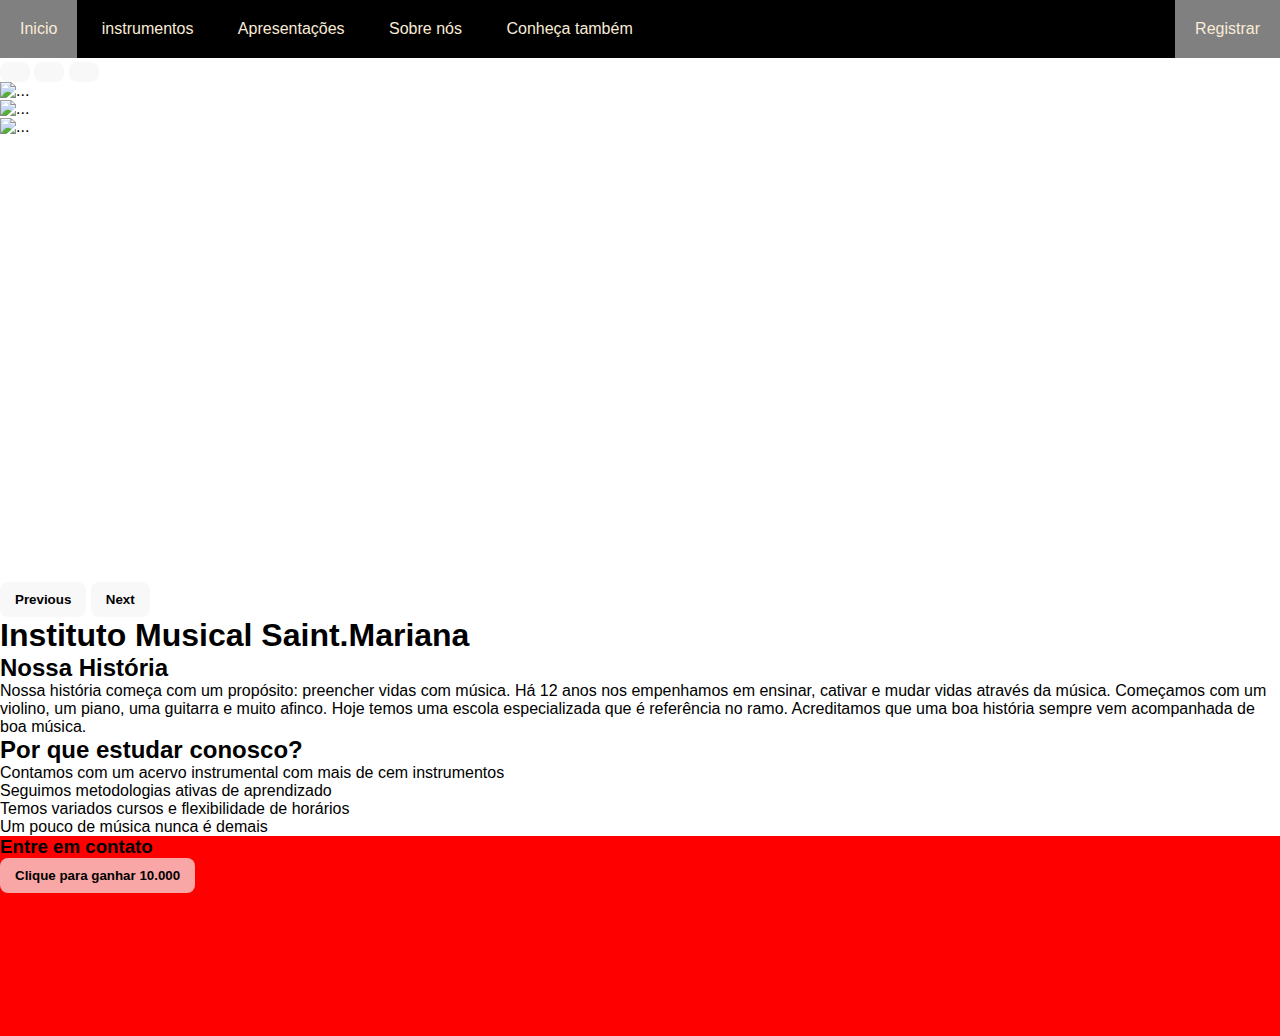
==== index.html @ 8fdb5fbf "first commit" ====
<!DOCTYPE html>
<html lang="en">

<head>

  <meta charset="UTF-8">
  <meta http-equiv="X-UA-Compatible" content="IE=edge">
  <meta name="viewport" content="width=device-width, initial-scale=1.0">
  <link href="https://cdn.jsdelivr.net/npm/bootstrap@5.1.3/dist/css/bootstrap.min.css" rel="stylesheet"
    integrity="sha384-1BmE4kWBq78iYhFldvKuhfTAU6auU8tT94WrHftjDbrCEXSU1oBoqyl2QvZ6jIW3" crossorigin="anonymous">
  <link rel="stylesheet" href="./CSS/style.css">
  <title>Projeto-Final</title>
</head>

<body>

  <section>
    <nav id="menu-h">
      <ul>

        <li><a href=" #">Inicio</a></li>
        <li><a href=" #">instrumentos</a></li>
        <li><a href=" #">Apresentações</a></li>
        <li><a href=" #">Sobre nós</a> </li>
        <li><a href="conhecatambem.html">Conheça também</a></li>
        <li><a href=" #">Registrar</a></li>

      </ul>
    </nav>
  </section>

  <section>
    <div id="carouselExampleIndicators" class="carousel slide" data-bs-ride="carousel">

      <div class="carousel-indicators">

        <button type="button" data-bs-target="#carouselExampleIndicators" data-bs-slide-to="0" class="active"
          aria-current="true" aria-label="Slide 1"></button>
        <button type="button" data-bs-target="#carouselExampleIndicators" data-bs-slide-to="1"
          aria-label="Slide 2"></button>
        <button type="button" data-bs-target="#carouselExampleIndicators" data-bs-slide-to="2"
          aria-label="Slide 3"></button>

      </div>

      <div class="carousel-inner">

        <div class="carousel-item active">

          <img
            src="https://images.unsplash.com/photo-1465661910194-fd1393a57d24?ixid=MnwxMjA3fDB8MHxjb2xsZWN0aW9uLXBhZ2V8NnwxMTUxOTg2fHxlbnwwfHx8fA%3D%3D&ixlib=rb-1.2.1&auto=format&fit=crop&w=500&q=60"
            class="d-block w-100" alt="...">
        </div>
        <div class="carousel-item">
          <img
            src="https://images.unsplash.com/photo-1535712593684-0efd191312bb?ixid=MnwxMjA3fDB8MHxjb2xsZWN0aW9uLXBhZ2V8NXw2MzU0MzUzNHx8ZW58MHx8fHw%3D&ixlib=rb-1.2.1&auto=format&fit=crop&w=500&q=60"
            class="d-block w-100" alt="...">
        </div>
        <div class="carousel-item">
          <img src="" class="d-block w-100" alt="...">

        </div>

      </div>

      <button class="carousel-control-prev" type="button" data-bs-target="#carouselExampleIndicators"
        data-bs-slide="prev">

        <span class="carousel-control-prev-icon" aria-hidden="true"></span>
        <span class="visually-hidden">Previous</span>

      </button>

      <button class="carousel-control-next" type="button" data-bs-target="#carouselExampleIndicators"
        data-bs-slide="next">

        <span class="carousel-control-next-icon" aria-hidden="true"></span>

        <span class="visually-hidden">Next</span>

      </button>

    </div>
  </section>

  <section>
    <h1>Instituto Musical Saint.Mariana</h1>
    <div>
      <h2>Nossa História</h2>
      <p>
        Nossa história começa com um propósito: preencher vidas com música. Há 12 anos nos empenhamos em ensinar,
        cativar e mudar vidas através da música. Começamos com um violino, um piano, uma guitarra e muito afinco. Hoje
        temos uma escola especializada que é referência no ramo.
        Acreditamos que uma boa história sempre vem acompanhada de boa música.
      </p>
    </div>

    <div>
      <h2>Por que estudar conosco?</h2>
      <p>
        <ul>
          <li>Contamos com um acervo instrumental com mais de cem instrumentos </li>
          <li>Seguimos metodologias ativas de aprendizado </li>
          <li>Temos variados cursos e flexibilidade de horários </li>
          <li>Um pouco de música nunca é demais</li>
        </ul>
      </p>
    </div>
  </section>

  <footer>
    <h3>Entre em contato</h3>
    <div>
      <button> Clique para ganhar 10.000</button>
    </div>
  </footer>

  <section>
    <script src="https://cdn.jsdelivr.net/npm/@popperjs/core@2.10.2/dist/umd/popper.min.js"
      integrity="sha384-7+zCNj/IqJ95wo16oMtfsKbZ9ccEh31eOz1HGyDuCQ6wgnyJNSYdrPa03rtR1zdB" crossorigin="anonymous">
    </script>
    <script src="https://cdn.jsdelivr.net/npm/bootstrap@5.1.3/dist/js/bootstrap.min.js"
      integrity="sha384-QJHtvGhmr9XOIpI6YVutG+2QOK9T+ZnN4kzFN1RtK3zEFEIsxhlmWl5/YESvpZ13" crossorigin="anonymous">
    </script>
    <script src="https://cdn.jsdelivr.net/npm/bootstrap@5.1.3/dist/js/bootstrap.bundle.min.js"
      integrity="sha384-ka7Sk0Gln4gmtz2MlQnikT1wXgYsOg+OMhuP+IlRH9sENBO0LRn5q+8nbTov4+1p" crossorigin="anonymous">
    </script>
  </section>
</body>

</html>
---- CSS/style.css ----
*{
    margin: 0 auto;
    padding-left: 0;
    box-sizing: border-box;
    font-family:'Open Sans', sans-serif;
}

#menu-h ul{
    list-style-type: none;
    padding: 0;
    background-color: black;
    margin-bottom: 0;
}


#menu-h ul li{
    display: inline;
}

#menu-h ul li a{
    display: inline;
    color: antiquewhite;
    text-decoration: none;
    padding: 20px;
    display: inline-block;
    transition: background .5s;
}

#menu-h ul li a:hover {

    background-color: gray;

}

.carousel-inner{
    width: 100%;
    height: 500px;
    margin-top: 0;
}
#menu-h ul li:last-child a {

    float: right;
    background-color: grey;
}

button {
    padding: 10px 15px;
    border-radius: 8px;
    font-weight: bold;
    border: 0;
    background: rgba(245, 245, 245, 0.678);
    cursor: pointer;
}



footer{
    height: 200px;
    background-color: rgb(255, 0, 0);

}
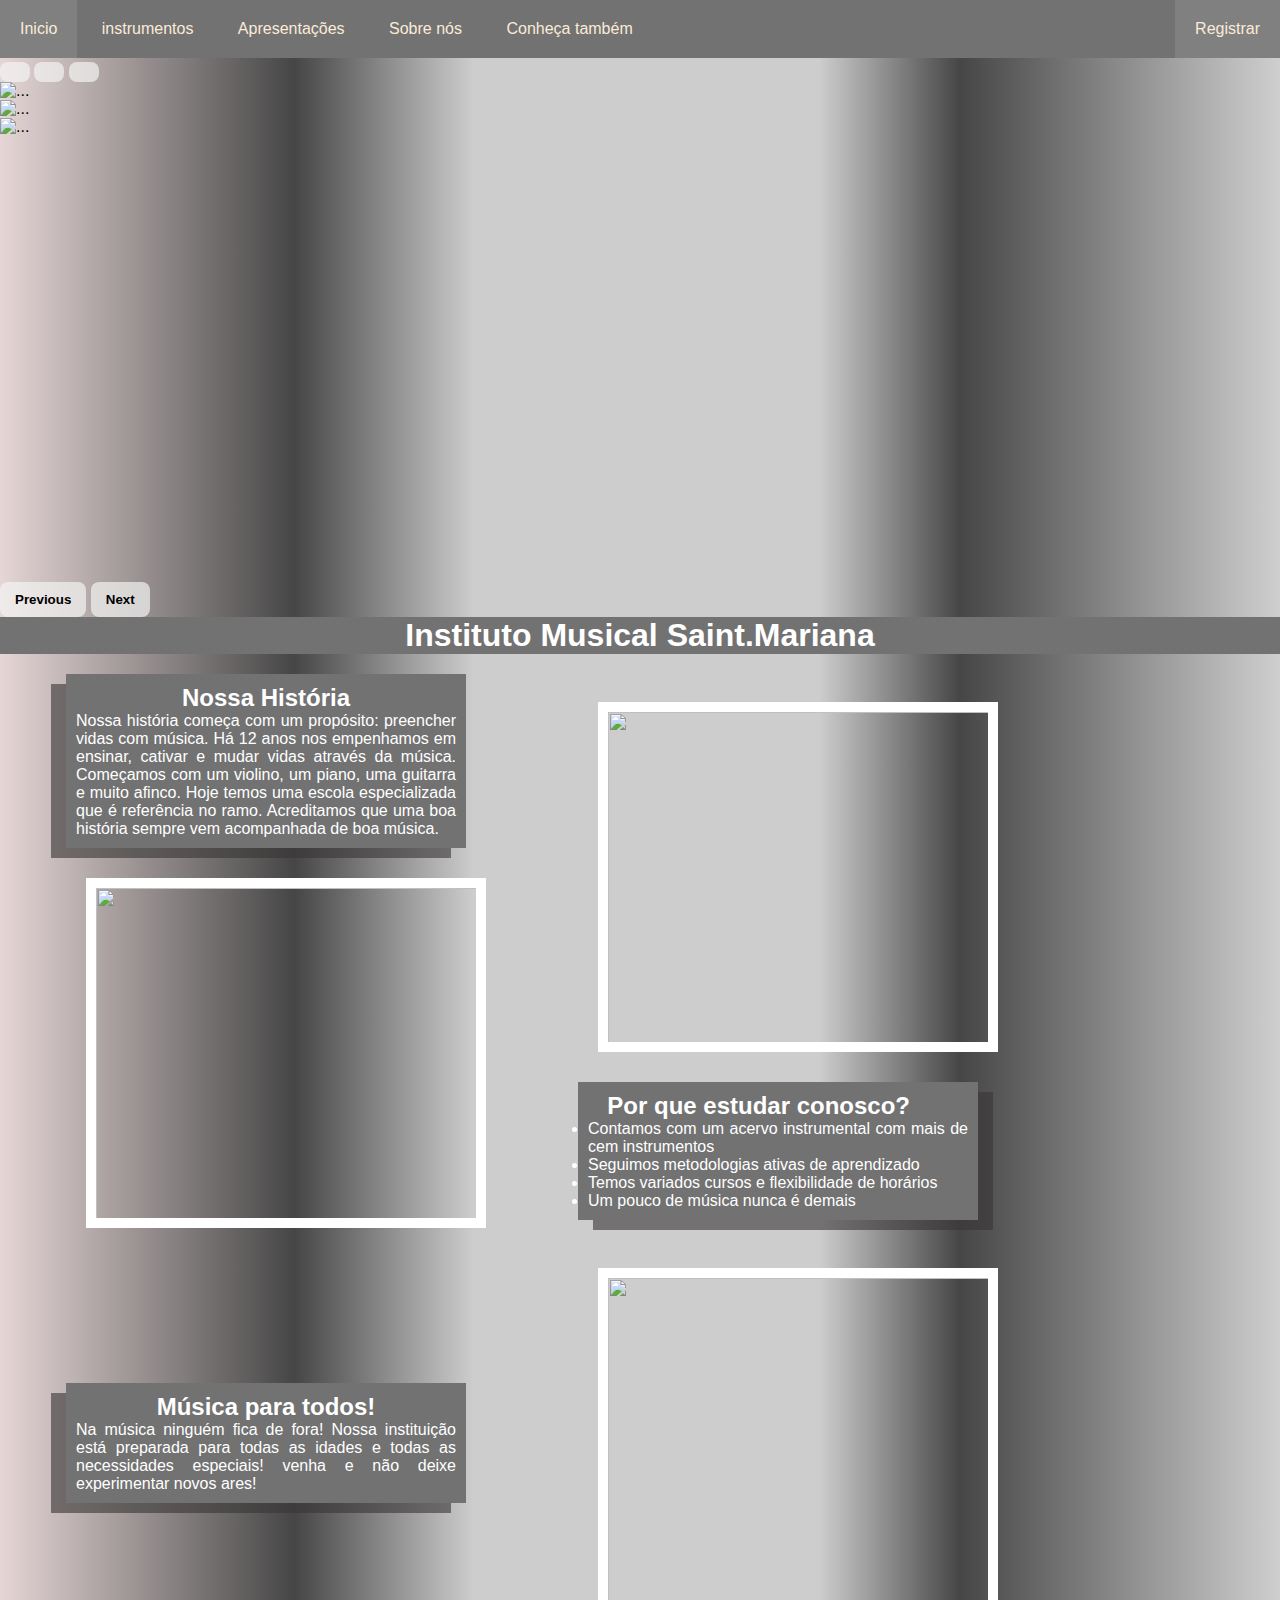
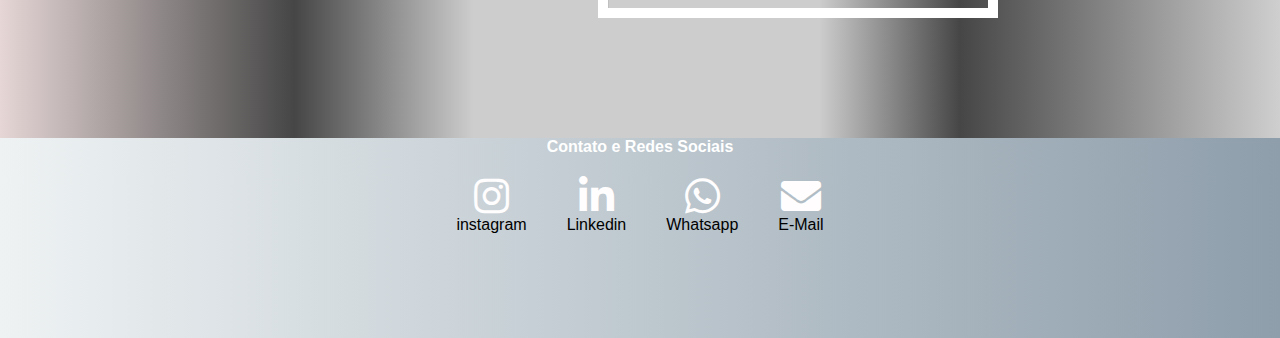
==== commit 09ee2b2d: "alterando navbar e footer" ====
--- a/index.html
+++ b/index.html
@@ -6,9 +6,11 @@
   <meta charset="UTF-8">
   <meta http-equiv="X-UA-Compatible" content="IE=edge">
   <meta name="viewport" content="width=device-width, initial-scale=1.0">
+
   <link href="https://cdn.jsdelivr.net/npm/bootstrap@5.1.3/dist/css/bootstrap.min.css" rel="stylesheet"
     integrity="sha384-1BmE4kWBq78iYhFldvKuhfTAU6auU8tT94WrHftjDbrCEXSU1oBoqyl2QvZ6jIW3" crossorigin="anonymous">
   <link rel="stylesheet" href="./CSS/style.css">
+  
   <title>Projeto-Final</title>
 </head>
 
@@ -17,14 +19,12 @@
   <section>
     <nav id="menu-h">
       <ul>
-
-        <li><a href=" #">Inicio</a></li>
-        <li><a href=" #">instrumentos</a></li>
-        <li><a href=" #">Apresentações</a></li>
-        <li><a href=" #">Sobre nós</a> </li>
+        <li><a href="#">Inicio</a></li>
+        <li><a href="#">instrumentos</a></li>
+        <li><a href="#">Apresentações</a></li>
+        <li><a href="#">Sobre nós</a> </li>
         <li><a href="conhecatambem.html">Conheça também</a></li>
-        <li><a href=" #">Registrar</a></li>
-
+        <li><a href="#">Registrar</a></li>
       </ul>
     </nav>
   </section>
@@ -57,12 +57,13 @@
             class="d-block w-100" alt="...">
         </div>
         <div class="carousel-item">
-          <img src="" class="d-block w-100" alt="...">
+          <img
+            src="https://images.pexels.com/photos/4028878/pexels-photo-4028878.jpeg?auto=compress&cs=tinysrgb&dpr=2&h=650&w=940"
+            class="d-block w-100" alt="...">
 
         </div>
 
       </div>
-
       <button class="carousel-control-prev" type="button" data-bs-target="#carouselExampleIndicators"
         data-bs-slide="prev">
 
@@ -82,36 +83,77 @@
 
     </div>
   </section>
+  <h1>Instituto Musical Saint.Mariana</h1>
 
-  <section>
-    <h1>Instituto Musical Saint.Mariana</h1>
+  <section class="container txtEdit">
     <div>
-      <h2>Nossa História</h2>
+      <div class="nossaHist">
+        <h2>Nossa História</h2>
+        <p>
+          Nossa história começa com um propósito: preencher vidas com música. Há 12 anos nos empenhamos em ensinar,
+          cativar e mudar vidas através da música. Começamos com um violino, um piano, uma guitarra e muito afinco. Hoje
+          temos uma escola especializada que é referência no ramo.
+          Acreditamos que uma boa história sempre vem acompanhada de boa música.
+        </p>
+      </div>
+
+      <div>
+        <img class="img"
+          src="https://images.pexels.com/photos/210764/pexels-photo-210764.jpeg?auto=compress&cs=tinysrgb&dpr=1&w=500"
+          alt="">
+
+      </div>
+    </div>
+
+    <div class="pqConosReverse">
+      <div>
+        <img class="img"
+          src="https://envato-shoebox-0.imgix.net/5930/0890-7e53-4823-8a39-0d1739998a51/1243123.jpg?auto=compress%2Cformat&fit=max&mark=https%3A%2F%2Felements-assets.envato.com%2Fstatic%2Fwatermark2.png&markalign=center%2Cmiddle&markalpha=18&w=800&s=cb11e7fc542bef68ed0407512845d2fa"
+          alt="">
+      </div>
+
+      <div class="pqConos">
+        <h2>Por que estudar conosco?</h2>
+        <p>
+          <ul>
+            <li>Contamos com um acervo instrumental com mais de cem instrumentos </li>
+            <li>Seguimos metodologias ativas de aprendizado </li>
+            <li>Temos variados cursos e flexibilidade de horários </li>
+            <li>Um pouco de música nunca é demais</li>
+          </ul>
+        </p>
+      </div>
+    </div>
+
+    <div class="musicTodos">
+      <h2>Música para todos!</h2>
       <p>
-        Nossa história começa com um propósito: preencher vidas com música. Há 12 anos nos empenhamos em ensinar,
-        cativar e mudar vidas através da música. Começamos com um violino, um piano, uma guitarra e muito afinco. Hoje
-        temos uma escola especializada que é referência no ramo.
-        Acreditamos que uma boa história sempre vem acompanhada de boa música.
+        Na música ninguém fica de fora!
+        Nossa instituição está preparada para todas as idades e todas as necessidades especiais! venha e não
+        deixe experimentar novos ares!
       </p>
     </div>
 
     <div>
-      <h2>Por que estudar conosco?</h2>
-      <p>
-        <ul>
-          <li>Contamos com um acervo instrumental com mais de cem instrumentos </li>
-          <li>Seguimos metodologias ativas de aprendizado </li>
-          <li>Temos variados cursos e flexibilidade de horários </li>
-          <li>Um pouco de música nunca é demais</li>
-        </ul>
-      </p>
+      <img class="img"
+        src="https://images.pexels.com/photos/6816342/pexels-photo-6816342.jpeg?auto=compress&cs=tinysrgb&dpr=1&w=500"
+        alt="">
     </div>
+
   </section>
 
   <footer>
-    <h3>Entre em contato</h3>
-    <div>
-      <button> Clique para ganhar 10.000</button>
+    <div class="footTitleTxt">
+      <p><b>Contato e Redes Sociais </b></p>
+    </div>
+
+    <div class="footTxt">
+      <ul>
+        <li> <a href="" target="_blank"><i class="fab fa-instagram"></i></a> instagram</li>
+        <li><a href="" target="_blank"><i class="fab fa-linkedin-in"></i></a>Linkedin</li>
+        <li> <a href="" target="_blank"><i class="fab fa-whatsapp" aria-hidden="true"></i></a>Whatsapp</li>
+        <li> <a href="" target="_blank"><i class="fa fa-envelope" aria-hidden="true"></i></a>E-Mail </li>
+      </ul>
     </div>
   </footer>
 
@@ -126,6 +168,7 @@
       integrity="sha384-ka7Sk0Gln4gmtz2MlQnikT1wXgYsOg+OMhuP+IlRH9sENBO0LRn5q+8nbTov4+1p" crossorigin="anonymous">
     </script>
   </section>
+
 </body>
 
 </html>--- a/CSS/style.css
+++ b/CSS/style.css
@@ -1,23 +1,36 @@
-*{
+@import url('https://cdnjs.cloudflare.com/ajax/libs/font-awesome/5.14.0/css/all.min.css');
+@import url('https://fonts.googleapis.com/css2?family=Ubuntu&display=swap');
+
+* {
     margin: 0 auto;
     padding-left: 0;
     box-sizing: border-box;
-    font-family:'Open Sans', sans-serif;
-}
-
-#menu-h ul{
+    font-family: 'Open Sans', sans-serif;
+}
+
+body {
+    background: rgb(230, 214, 214);
+    background: linear-gradient(90deg, rgba(230, 214, 214, 1) 0%, rgba(70, 70, 70, 1) 23%, rgba(205, 205, 205, 1) 37%, rgba(205, 205, 205, 1) 64%, rgba(70, 70, 70, 1) 75%, rgba(207, 207, 207, 1) 100%);
+}
+
+:root {
+    --font-titles: 'Ubuntu', sans-serif;
+}
+
+#menu-h ul {
     list-style-type: none;
     padding: 0;
-    background-color: black;
+    background-color: rgb(114, 114, 114);
     margin-bottom: 0;
-}
-
-
-#menu-h ul li{
+
+}
+
+
+#menu-h ul li {
     display: inline;
 }
 
-#menu-h ul li a{
+#menu-h ul li a {
     display: inline;
     color: antiquewhite;
     text-decoration: none;
@@ -27,20 +40,111 @@
 }
 
 #menu-h ul li a:hover {
-
     background-color: gray;
 
 }
 
-.carousel-inner{
+.carousel-inner {
     width: 100%;
     height: 500px;
     margin-top: 0;
 }
+
 #menu-h ul li:last-child a {
-
     float: right;
     background-color: grey;
+}
+
+
+.container {
+    max-width: 80vw;
+    margin: 0 auto;
+    display: flex;
+    flex-wrap: wrap;
+    align-items: center;
+    text-align: center;
+    margin-top: 50px;
+    margin-bottom: 10px;
+
+
+}
+
+.container div {
+    flex: 10 10 100px;
+    flex-wrap: wrap;
+    justify-content: center;
+    min-width: 400px;
+    max-width: 400px;
+    flex-wrap: wrap;
+
+
+
+}
+
+.container div div {
+    display: flex;
+    flex-wrap: wrap;
+    flex: 10 10 100px;
+    min-width: 400px;
+    max-width: 450px;
+    justify-content: space-between;
+
+}
+
+.nossaHist {
+    width: 400px;
+    background-color: rgb(114, 114, 114);
+    border: solid 10px rgb(114, 114, 114);
+
+    box-shadow: -15px 10px rgba(56, 53, 53, 0.603);
+    margin-top: 10px;
+    margin-bottom: 10px;
+
+}
+
+.pqConos {
+    width: 400px;
+    background-color: rgb(114, 114, 114);
+    border: solid 10px rgb(114, 114, 114);
+    box-shadow: 15px 10px rgba(56, 53, 53, 0.603);
+    margin-top: 10px;
+    margin-bottom: 10px;
+
+}
+
+.pqConosReverse {
+    flex-direction: column-reverse;
+}
+
+.musicTodos {
+    width: 400px;
+    height: 20%;
+    background-color: rgb(114, 114, 114);
+    border: solid 10px rgb(114, 114, 114);
+    margin-top: 10px;
+    margin-bottom: 10px;
+    box-shadow: -15px 10px rgba(56, 53, 53, 0.603);
+}
+
+.txtEdit {
+    font-family: var(--font-titles);
+    text-align: justify;
+    color: white;
+    margin: 10px;
+    margin-right: 100px;
+
+}
+
+h1 {
+    background-color: rgb(114, 114, 114);
+    color: white;
+    text-align: center;
+    margin: 0;
+}
+
+section div h2 {
+
+    text-align: center;
 }
 
 button {
@@ -52,10 +156,61 @@
     cursor: pointer;
 }
 
-
-
-footer{
+.img {
+
+    width: 400px;
+    height: 350px;
+    margin: 20px;
+    border: solid 10px white;
+
+
+}
+
+.footTitleTxt {
+    text-align: center;
+    color: white;
+}
+
+.footTxt ul {
+    display: flex;
+    flex-direction: row;
+    align-items: center;
+    justify-content: center;
+
+}
+
+.footTxt ul>li {
+    display: flex;
+    flex-direction: column;
+    align-items: center;
+    margin: 20px;
+
+}
+
+li>a>i {
+    font-size: 40px;
+    color: rgb(255, 253, 253);
+}
+
+ul>img {
+    width: 100%;
+}
+
+footer {
+    width: 100vw;
     height: 200px;
-    background-color: rgb(255, 0, 0);
-
+    background: #8e9eab;
+    background: -webkit-linear-gradient(to right, #eef2f3, #8e9eab);
+    /* Chrome 10-25, Safari 5.1-6 */
+    background: linear-gradient(to right, #eef2f3, #8e9eab);
+    /* W3C, IE 10+/ Edge, Firefox 16+, Chrome 26+, Opera 12+, Safari 7+ */
+
+    margin-top: 100px;
+    align-items: center;
+}
+
+footer div h3 {
+    text-align: center;
+    font-size: 40px;
+    color: white;
 }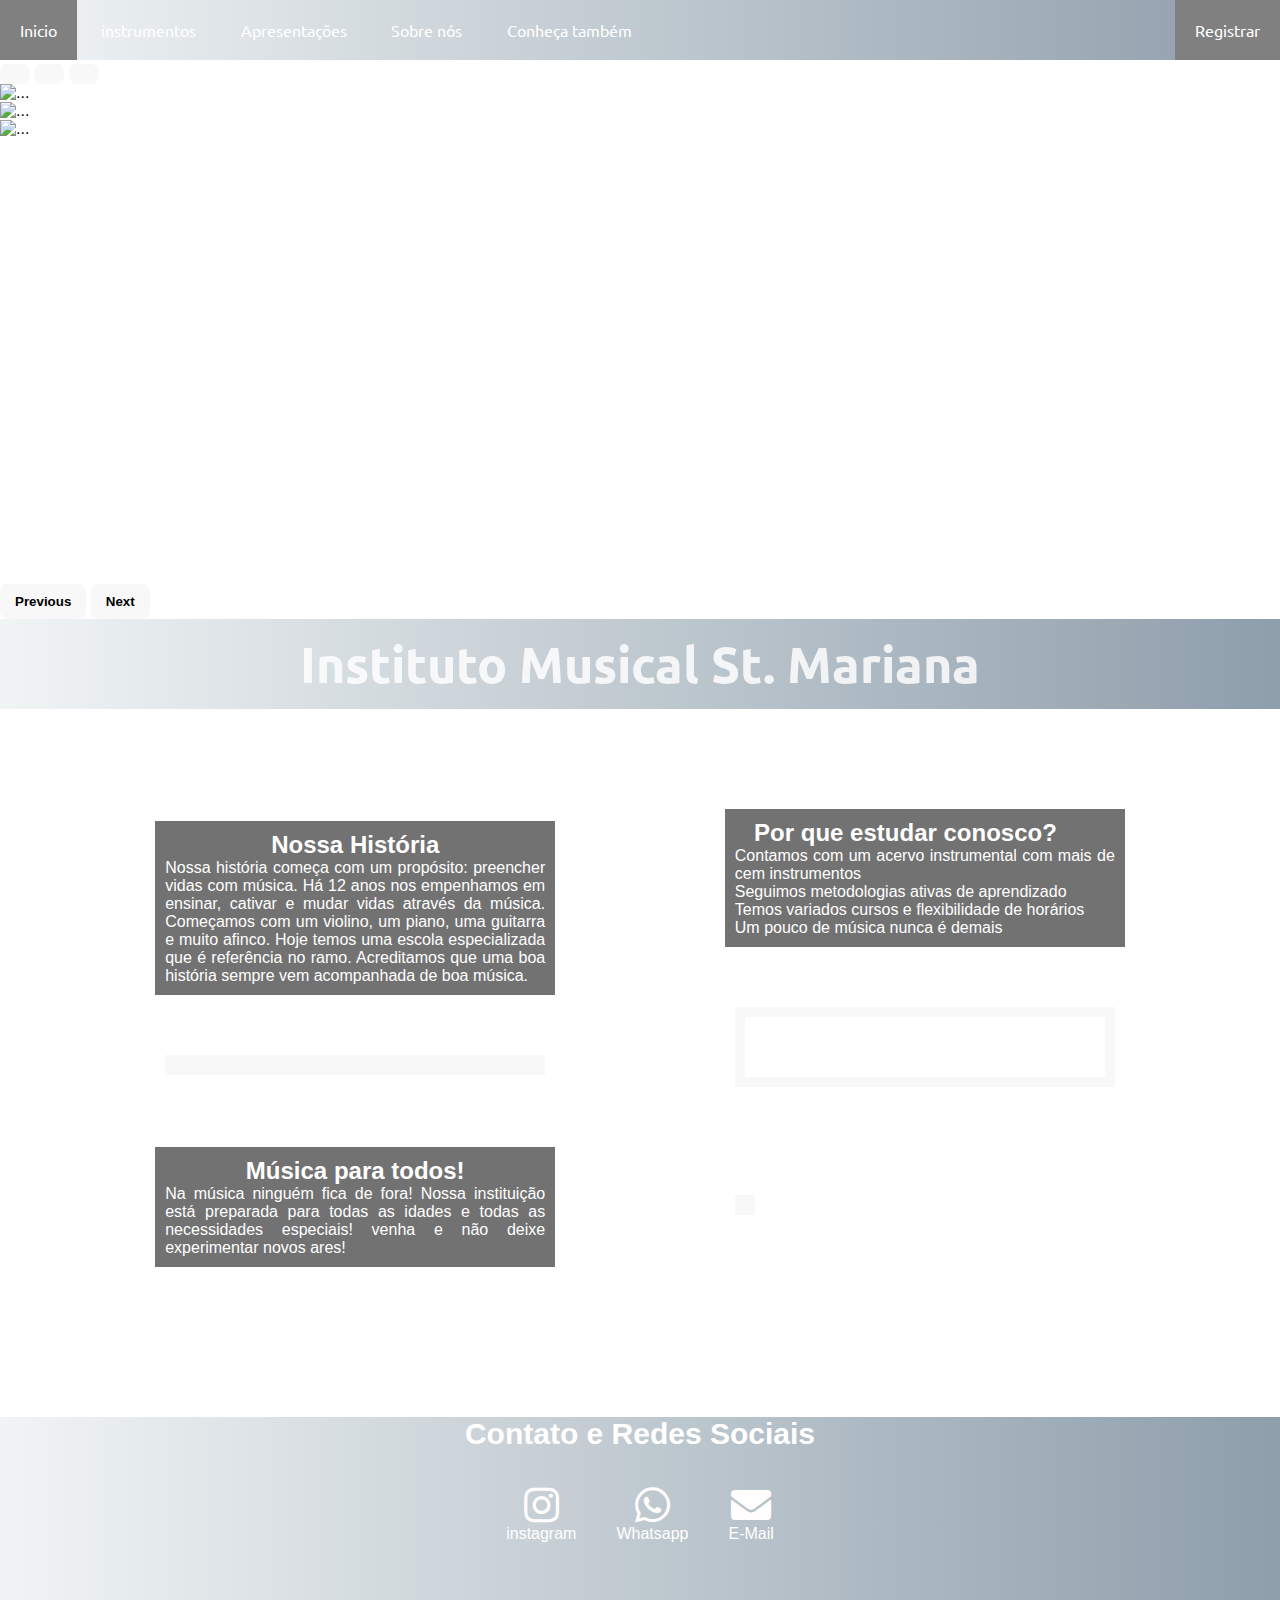
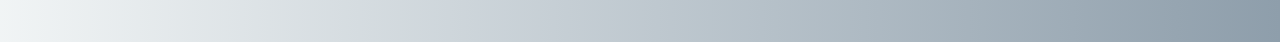
==== commit 003829f6: "versao final" ====
--- a/index.html
+++ b/index.html
@@ -1,174 +1,138 @@
 <!DOCTYPE html>
 <html lang="en">
-
 <head>
 
-  <meta charset="UTF-8">
-  <meta http-equiv="X-UA-Compatible" content="IE=edge">
-  <meta name="viewport" content="width=device-width, initial-scale=1.0">
+    <meta charset="UTF-8">
+    <meta http-equiv="X-UA-Compatible" content="IE=edge">
+    <meta name="viewport" content="width=device-width, initial-scale=1.0">
+    <link href="https://cdn.jsdelivr.net/npm/bootstrap@5.1.3/dist/css/bootstrap.min.css" rel="stylesheet" integrity="sha384-1BmE4kWBq78iYhFldvKuhfTAU6auU8tT94WrHftjDbrCEXSU1oBoqyl2QvZ6jIW3" crossorigin="anonymous">
+    <link rel="stylesheet" href="./CSS/style.css">
+     <title>Projeto-Final</title>
+</head>
+<body>
+  
+    <section>
+        <nav id="menu-h"> <ul>
+                <li><a href=" #">Inicio</a></li>
+                <li><a href=" #">instrumentos</a></li>
+                <li><a href=" #">Apresentações</a></li>
+                <li><a href=" #">Sobre nós</a> </li>
+                <li><a href="conheca-tambem.html">Conheça também</a></li>
+                <li><a href=" #">Registrar</a></li>
+            </ul>
+        </nav>
+    </section>
+    
+    <section>
+        <div id="carouselExampleIndicators" class="carousel slide" data-bs-ride="carousel">
 
-  <link href="https://cdn.jsdelivr.net/npm/bootstrap@5.1.3/dist/css/bootstrap.min.css" rel="stylesheet"
-    integrity="sha384-1BmE4kWBq78iYhFldvKuhfTAU6auU8tT94WrHftjDbrCEXSU1oBoqyl2QvZ6jIW3" crossorigin="anonymous">
-  <link rel="stylesheet" href="./CSS/style.css">
-  
-  <title>Projeto-Final</title>
-</head>
+            <div class="carousel-indicators">
+    
+              <button type="button" data-bs-target="#carouselExampleIndicators" data-bs-slide-to="0" class="active" aria-current="true" aria-label="Slide 1"></button>
+              <button type="button" data-bs-target="#carouselExampleIndicators" data-bs-slide-to="1" aria-label="Slide 2"></button>
+              <button type="button" data-bs-target="#carouselExampleIndicators" data-bs-slide-to="2" aria-label="Slide 3"></button>
+    
+            </div>
+    
+              <div class="carousel-inner">
+    
+                <div class="carousel-item active">
+    
+                  <img src="https://images.unsplash.com/photo-1465661910194-fd1393a57d24?ixid=MnwxMjA3fDB8MHxjb2xsZWN0aW9uLXBhZ2V8NnwxMTUxOTg2fHxlbnwwfHx8fA%3D%3D&ixlib=rb-1.2.1&auto=format&fit=crop&w=500&q=60" class="d-block w-100" alt="...">
+                </div>
+                <div class="carousel-item">
+                  <img src="https://images.unsplash.com/photo-1535712593684-0efd191312bb?ixid=MnwxMjA3fDB8MHxjb2xsZWN0aW9uLXBhZ2V8NXw2MzU0MzUzNHx8ZW58MHx8fHw%3D&ixlib=rb-1.2.1&auto=format&fit=crop&w=500&q=60" class="d-block w-100" alt="...">
+                </div>
+                <div class="carousel-item">
+                  <img src="https://images.pexels.com/photos/4028878/pexels-photo-4028878.jpeg?auto=compress&cs=tinysrgb&dpr=2&h=650&w=940" class="d-block w-100" alt="...">
+    
+                </div>
+    
+              </div>
+                <button class="carousel-control-prev" type="button" data-bs-target="#carouselExampleIndicators" data-bs-slide="prev">
+    
+                <span class="carousel-control-prev-icon" aria-hidden="true"></span>
+                <span class="visually-hidden">Previous</span>
+    
+              </button>
+    
+              <button class="carousel-control-next" type="button" data-bs-target="#carouselExampleIndicators" data-bs-slide="next">
+    
+                <span class="carousel-control-next-icon" aria-hidden="true"></span>
+    
+                <span class="visually-hidden">Next</span>
+    
+              </button>
+    
+        </div>
+    </section>
+        <h1>Instituto Musical St. Mariana</h1>
+   
+     <section class="container txtEdit">
+         <div>  
+            <div class="nossaHist">
+                <h2>Nossa História</h2>
+                <p>
+                    Nossa história começa com um propósito: preencher vidas com música. Há 12 anos nos empenhamos em ensinar, cativar e mudar vidas através da música. Começamos com um violino, um piano, uma guitarra e muito afinco. Hoje temos uma escola especializada que é referência no ramo. 
+                    Acreditamos que uma boa história sempre vem acompanhada de boa música.
+                </p>
+            </div>
 
-<body>
+            <div>
+                <img class="img" src="https://images.pexels.com/photos/210764/pexels-photo-210764.jpeg?auto=compress&cs=tinysrgb&dpr=1&w=500" alt="">
 
-  <section>
-    <nav id="menu-h">
-      <ul>
-        <li><a href="#">Inicio</a></li>
-        <li><a href="#">instrumentos</a></li>
-        <li><a href="#">Apresentações</a></li>
-        <li><a href="#">Sobre nós</a> </li>
-        <li><a href="conhecatambem.html">Conheça também</a></li>
-        <li><a href="#">Registrar</a></li>
-      </ul>
-    </nav>
-  </section>
-
-  <section>
-    <div id="carouselExampleIndicators" class="carousel slide" data-bs-ride="carousel">
-
-      <div class="carousel-indicators">
-
-        <button type="button" data-bs-target="#carouselExampleIndicators" data-bs-slide-to="0" class="active"
-          aria-current="true" aria-label="Slide 1"></button>
-        <button type="button" data-bs-target="#carouselExampleIndicators" data-bs-slide-to="1"
-          aria-label="Slide 2"></button>
-        <button type="button" data-bs-target="#carouselExampleIndicators" data-bs-slide-to="2"
-          aria-label="Slide 3"></button>
-
-      </div>
-
-      <div class="carousel-inner">
-
-        <div class="carousel-item active">
-
-          <img
-            src="https://images.unsplash.com/photo-1465661910194-fd1393a57d24?ixid=MnwxMjA3fDB8MHxjb2xsZWN0aW9uLXBhZ2V8NnwxMTUxOTg2fHxlbnwwfHx8fA%3D%3D&ixlib=rb-1.2.1&auto=format&fit=crop&w=500&q=60"
-            class="d-block w-100" alt="...">
-        </div>
-        <div class="carousel-item">
-          <img
-            src="https://images.unsplash.com/photo-1535712593684-0efd191312bb?ixid=MnwxMjA3fDB8MHxjb2xsZWN0aW9uLXBhZ2V8NXw2MzU0MzUzNHx8ZW58MHx8fHw%3D&ixlib=rb-1.2.1&auto=format&fit=crop&w=500&q=60"
-            class="d-block w-100" alt="...">
-        </div>
-        <div class="carousel-item">
-          <img
-            src="https://images.pexels.com/photos/4028878/pexels-photo-4028878.jpeg?auto=compress&cs=tinysrgb&dpr=2&h=650&w=940"
-            class="d-block w-100" alt="...">
-
+            </div>
         </div>
 
-      </div>
-      <button class="carousel-control-prev" type="button" data-bs-target="#carouselExampleIndicators"
-        data-bs-slide="prev">
+        <div class="inverte">
+            <div>
+                <img class="img" src="https://envato-shoebox-0.imgix.net/5930/0890-7e53-4823-8a39-0d1739998a51/1243123.jpg?auto=compress%2Cformat&fit=max&mark=https%3A%2F%2Felements-assets.envato.com%2Fstatic%2Fwatermark2.png&markalign=center%2Cmiddle&markalpha=18&w=800&s=cb11e7fc542bef68ed0407512845d2fa" alt="">
+            </div>
+                
+            <div class="pqConos">
+                <h2>Por que estudar conosco?</h2>
+                <p>
+                    <ul>
+                        <li>Contamos com um acervo instrumental com mais de cem instrumentos </li>
+                        <li>Seguimos metodologias ativas de aprendizado </li>
+                        <li>Temos variados cursos e flexibilidade de horários </li>
+                        <li>Um pouco de música nunca é demais</li>
+                    </ul>
+                </p>
+            </div>
+         </div> 
 
-        <span class="carousel-control-prev-icon" aria-hidden="true"></span>
-        <span class="visually-hidden">Previous</span>
+         
+            <div class="musicTodos">            
+                <h2>Música para todos!</h2>
+                <p>
+                    Na música ninguém fica de fora! 
+                    Nossa instituição está preparada para todas as idades e todas as necessidades especiais! venha e não 
+                    deixe experimentar novos ares!
+                </p> 
+            </div>
+            
+            <div class="image-wrapper">
+                <img class="img" src="https://images.pexels.com/photos/6816342/pexels-photo-6816342.jpeg?auto=compress&cs=tinysrgb&dpr=1&w=500" alt="">
+            </div>
+             
+    </section>
 
-      </button>
+        <footer>          
+            <div class="footTxt">
+                <p> <b> Contato e Redes Sociais </b></p>
+                <ul>
+                    <li> <a href="https://www.instagram.com/fabrikadesons/"target="_blank"><i class="fab fa-instagram"></i></a> instagram</li>
+                    <li> <a href="https://api.whatsapp.com/send?phone=552422434425" target="_blank"><i class="fab fa-whatsapp" aria-hidden="true"></i></a>Whatsapp</li>
+                    <li> <a href="mailto:atendimento@fabrikadesons.com.br"target="_blank"><i class="fa fa-envelope" aria-hidden="true"></i></a>E-Mail </li>    
+                </ul>
+           </div>
+        </footer>
 
-      <button class="carousel-control-next" type="button" data-bs-target="#carouselExampleIndicators"
-        data-bs-slide="next">
-
-        <span class="carousel-control-next-icon" aria-hidden="true"></span>
-
-        <span class="visually-hidden">Next</span>
-
-      </button>
-
-    </div>
-  </section>
-  <h1>Instituto Musical Saint.Mariana</h1>
-
-  <section class="container txtEdit">
-    <div>
-      <div class="nossaHist">
-        <h2>Nossa História</h2>
-        <p>
-          Nossa história começa com um propósito: preencher vidas com música. Há 12 anos nos empenhamos em ensinar,
-          cativar e mudar vidas através da música. Começamos com um violino, um piano, uma guitarra e muito afinco. Hoje
-          temos uma escola especializada que é referência no ramo.
-          Acreditamos que uma boa história sempre vem acompanhada de boa música.
-        </p>
-      </div>
-
-      <div>
-        <img class="img"
-          src="https://images.pexels.com/photos/210764/pexels-photo-210764.jpeg?auto=compress&cs=tinysrgb&dpr=1&w=500"
-          alt="">
-
-      </div>
-    </div>
-
-    <div class="pqConosReverse">
-      <div>
-        <img class="img"
-          src="https://envato-shoebox-0.imgix.net/5930/0890-7e53-4823-8a39-0d1739998a51/1243123.jpg?auto=compress%2Cformat&fit=max&mark=https%3A%2F%2Felements-assets.envato.com%2Fstatic%2Fwatermark2.png&markalign=center%2Cmiddle&markalpha=18&w=800&s=cb11e7fc542bef68ed0407512845d2fa"
-          alt="">
-      </div>
-
-      <div class="pqConos">
-        <h2>Por que estudar conosco?</h2>
-        <p>
-          <ul>
-            <li>Contamos com um acervo instrumental com mais de cem instrumentos </li>
-            <li>Seguimos metodologias ativas de aprendizado </li>
-            <li>Temos variados cursos e flexibilidade de horários </li>
-            <li>Um pouco de música nunca é demais</li>
-          </ul>
-        </p>
-      </div>
-    </div>
-
-    <div class="musicTodos">
-      <h2>Música para todos!</h2>
-      <p>
-        Na música ninguém fica de fora!
-        Nossa instituição está preparada para todas as idades e todas as necessidades especiais! venha e não
-        deixe experimentar novos ares!
-      </p>
-    </div>
-
-    <div>
-      <img class="img"
-        src="https://images.pexels.com/photos/6816342/pexels-photo-6816342.jpeg?auto=compress&cs=tinysrgb&dpr=1&w=500"
-        alt="">
-    </div>
-
-  </section>
-
-  <footer>
-    <div class="footTitleTxt">
-      <p><b>Contato e Redes Sociais </b></p>
-    </div>
-
-    <div class="footTxt">
-      <ul>
-        <li> <a href="" target="_blank"><i class="fab fa-instagram"></i></a> instagram</li>
-        <li><a href="" target="_blank"><i class="fab fa-linkedin-in"></i></a>Linkedin</li>
-        <li> <a href="" target="_blank"><i class="fab fa-whatsapp" aria-hidden="true"></i></a>Whatsapp</li>
-        <li> <a href="" target="_blank"><i class="fa fa-envelope" aria-hidden="true"></i></a>E-Mail </li>
-      </ul>
-    </div>
-  </footer>
-
-  <section>
-    <script src="https://cdn.jsdelivr.net/npm/@popperjs/core@2.10.2/dist/umd/popper.min.js"
-      integrity="sha384-7+zCNj/IqJ95wo16oMtfsKbZ9ccEh31eOz1HGyDuCQ6wgnyJNSYdrPa03rtR1zdB" crossorigin="anonymous">
-    </script>
-    <script src="https://cdn.jsdelivr.net/npm/bootstrap@5.1.3/dist/js/bootstrap.min.js"
-      integrity="sha384-QJHtvGhmr9XOIpI6YVutG+2QOK9T+ZnN4kzFN1RtK3zEFEIsxhlmWl5/YESvpZ13" crossorigin="anonymous">
-    </script>
-    <script src="https://cdn.jsdelivr.net/npm/bootstrap@5.1.3/dist/js/bootstrap.bundle.min.js"
-      integrity="sha384-ka7Sk0Gln4gmtz2MlQnikT1wXgYsOg+OMhuP+IlRH9sENBO0LRn5q+8nbTov4+1p" crossorigin="anonymous">
-    </script>
-  </section>
-
+    <section>
+        <script src="https://cdn.jsdelivr.net/npm/@popperjs/core@2.10.2/dist/umd/popper.min.js" integrity="sha384-7+zCNj/IqJ95wo16oMtfsKbZ9ccEh31eOz1HGyDuCQ6wgnyJNSYdrPa03rtR1zdB" crossorigin="anonymous"></script>
+        <script src="https://cdn.jsdelivr.net/npm/bootstrap@5.1.3/dist/js/bootstrap.min.js" integrity="sha384-QJHtvGhmr9XOIpI6YVutG+2QOK9T+ZnN4kzFN1RtK3zEFEIsxhlmWl5/YESvpZ13" crossorigin="anonymous"></script>
+        <script src="https://cdn.jsdelivr.net/npm/bootstrap@5.1.3/dist/js/bootstrap.bundle.min.js" integrity="sha384-ka7Sk0Gln4gmtz2MlQnikT1wXgYsOg+OMhuP+IlRH9sENBO0LRn5q+8nbTov4+1p" crossorigin="anonymous"></script>   
+    </section>
 </body>
-
 </html>--- a/CSS/style.css
+++ b/CSS/style.css
@@ -1,38 +1,39 @@
 @import url('https://cdnjs.cloudflare.com/ajax/libs/font-awesome/5.14.0/css/all.min.css');
 @import url('https://fonts.googleapis.com/css2?family=Ubuntu&display=swap');
-
-* {
+*{  
+    margin: 0px;
     margin: 0 auto;
     padding-left: 0;
     box-sizing: border-box;
-    font-family: 'Open Sans', sans-serif;
-}
-
-body {
-    background: rgb(230, 214, 214);
-    background: linear-gradient(90deg, rgba(230, 214, 214, 1) 0%, rgba(70, 70, 70, 1) 23%, rgba(205, 205, 205, 1) 37%, rgba(205, 205, 205, 1) 64%, rgba(70, 70, 70, 1) 75%, rgba(207, 207, 207, 1) 100%);
-}
-
-:root {
-    --font-titles: 'Ubuntu', sans-serif;
+    font-family:'Open Sans', sans-serif;
+}
+
+body{
+    background-image: url('https://img2.pngio.com/seamless-black-jeans-pattern-background-labs-seamless-black-texture-png-200_200.png');
+    background-repeat: repeat;
+}
+
+:root{
+    --font-titles:  'Ubuntu', sans-serif;
 }
 
 #menu-h ul {
     list-style-type: none;
     padding: 0;
-    background-color: rgb(114, 114, 114);
-    margin-bottom: 0;
-
-}
-
-
-#menu-h ul li {
+    background: #8e9eab; 
+    background: -webkit-linear-gradient(to right, #eef2f3, #8e9eab);  
+    background: linear-gradient(to right, #eef2f3d5, #8e9eab); 
+    margin-bottom: 0;   
+}
+
+#menu-h ul li{
     display: inline;
 }
 
-#menu-h ul li a {
+#menu-h ul li a{
+    font-family: var(--font-titles);
     display: inline;
-    color: antiquewhite;
+    color: rgb(255, 255, 255);
     text-decoration: none;
     padding: 20px;
     display: inline-block;
@@ -41,10 +42,9 @@
 
 #menu-h ul li a:hover {
     background-color: gray;
-
-}
-
-.carousel-inner {
+}
+
+.carousel-inner{
     width: 100%;
     height: 500px;
     margin-top: 0;
@@ -55,9 +55,8 @@
     background-color: grey;
 }
 
-
-.container {
-    max-width: 80vw;
+.container{
+    max-width: 89vw;
     margin: 0 auto;
     display: flex;
     flex-wrap: wrap;
@@ -65,54 +64,47 @@
     text-align: center;
     margin-top: 50px;
     margin-bottom: 10px;
-
-
-}
-
-.container div {
+}
+
+.container  div{
     flex: 10 10 100px;
     flex-wrap: wrap;
     justify-content: center;
     min-width: 400px;
     max-width: 400px;
-    flex-wrap: wrap;
-
-
-
-}
-
-.container div div {
+    flex-shrink: 0 1;
+    flex-wrap: wrap;
+}
+
+.container div div{
     display: flex;
     flex-wrap: wrap;
     flex: 10 10 100px;
     min-width: 400px;
     max-width: 450px;
     justify-content: space-between;
-
-}
-
-.nossaHist {
+}
+
+.nossaHist{
     width: 400px;
     background-color: rgb(114, 114, 114);
     border: solid 10px rgb(114, 114, 114);
-
-    box-shadow: -15px 10px rgba(56, 53, 53, 0.603);
-    margin-top: 10px;
-    margin-bottom: 10px;
-
-}
-
-.pqConos {
+    box-shadow: -15px 10px rgba(255, 255, 255, 0.705); 
+    margin-top: 50px;
+    margin-bottom: 50px;    
+}
+
+.pqConos{
     width: 400px;
     background-color: rgb(114, 114, 114);
     border: solid 10px rgb(114, 114, 114);
-    box-shadow: 15px 10px rgba(56, 53, 53, 0.603);
-    margin-top: 10px;
-    margin-bottom: 10px;
-
-}
-
-.pqConosReverse {
+    box-shadow: 15px 10px rgba(255, 255, 255, 0.705);
+    margin-top: 50px;
+    margin-bottom: 50px;
+}
+
+.inverte{
+    display: flex;
     flex-direction: column-reverse;
 }
 
@@ -121,29 +113,31 @@
     height: 20%;
     background-color: rgb(114, 114, 114);
     border: solid 10px rgb(114, 114, 114);
-    margin-top: 10px;
-    margin-bottom: 10px;
-    box-shadow: -15px 10px rgba(56, 53, 53, 0.603);
-}
-
-.txtEdit {
+    margin-top: 50px;
+    margin-bottom: 50px;
+    box-shadow: -15px 10px rgba(255, 255, 255, 0.705); 
+}
+
+.txtEdit{
     font-family: var(--font-titles);
     text-align: justify;
     color: white;
-    margin: 10px;
-    margin-right: 100px;
-
-}
-
-h1 {
-    background-color: rgb(114, 114, 114);
-    color: white;
+}
+
+h1{
+    font-family: var(--font-titles);
+    background: #ffffff; 
+    background: -webkit-linear-gradient(to right, #eef2f3, #8e9eab);  
+    background: linear-gradient(to right, #eef2f3d5, #8e9eab); 
+    color: rgba(255, 255, 255, 0.822);
     text-align: center;
     margin: 0;
-}
-
-section div h2 {
-
+    font-size: 50px;
+    padding: 1%;
+}
+
+section div h2{
+    
     text-align: center;
 }
 
@@ -156,61 +150,79 @@
     cursor: pointer;
 }
 
-.img {
-
-    width: 400px;
-    height: 350px;
-    margin: 20px;
-    border: solid 10px white;
-
-
-}
-
-.footTitleTxt {
-    text-align: center;
-    color: white;
-}
-
-.footTxt ul {
+.img{
+    width: 110%;
+    margin: 10px;
+    border: solid 10px rgba(245, 245, 245, 0.678);
+      
+}
+
+.footTxt{
+    display:flex;
+    flex-direction:column;
+    height: 25vh;
+}
+
+.footTxt p{
+    text-align: center;
+    color: white;
+    margin: 0;
+    font-size: 30px;
+}
+
+.footTxt ul{
     display: flex;
     flex-direction: row;
     align-items: center;
-    justify-content: center;
-
-}
-
-.footTxt ul>li {
+    justify-content:center;
+    color: white;
+    padding-left: 0;
+}
+
+.footTxt ul > li{
     display: flex;
     flex-direction: column;
     align-items: center;
-    margin: 20px;
-
-}
-
-li>a>i {
+    width: 30%;
+    height: 30%;
+    margin: 20px;    
+    
+}
+
+ul > img{
+    width:100%;
+}
+
+li > a > i{
     font-size: 40px;
-    color: rgb(255, 253, 253);
-}
-
-ul>img {
-    width: 100%;
-}
-
-footer {
-    width: 100vw;
-    height: 200px;
-    background: #8e9eab;
-    background: -webkit-linear-gradient(to right, #eef2f3, #8e9eab);
-    /* Chrome 10-25, Safari 5.1-6 */
-    background: linear-gradient(to right, #eef2f3, #8e9eab);
-    /* W3C, IE 10+/ Edge, Firefox 16+, Chrome 26+, Opera 12+, Safari 7+ */
-
+    color:rgb(255, 253, 253);
+}
+li{
+    list-style-type: none;
+}
+
+footer{
+    height: 25vh;
+    background: #8e9eab; 
+    background: -webkit-linear-gradient(to right, #eef2f3, #8e9eab);  /* Chrome 10-25, Safari 5.1-6 */
+    background: linear-gradient(to right, #eef2f3d5, #8e9eab); /* W3C, IE 10+/ Edge, Firefox 16+, Chrome 26+, Opera 12+, Safari 7+ */    
     margin-top: 100px;
-    align-items: center;
-}
-
-footer div h3 {
+    align-items: center;  
+      
+}
+
+footer div h3{
     text-align: center;
     font-size: 40px;
     color: white;
+}
+
+footer div ul li:hover{
+    color: black;
+    text-shadow: #ffffff;
+}
+
+i:hover{
+    color: black;
+    text-shadow: #ffffff;
 }